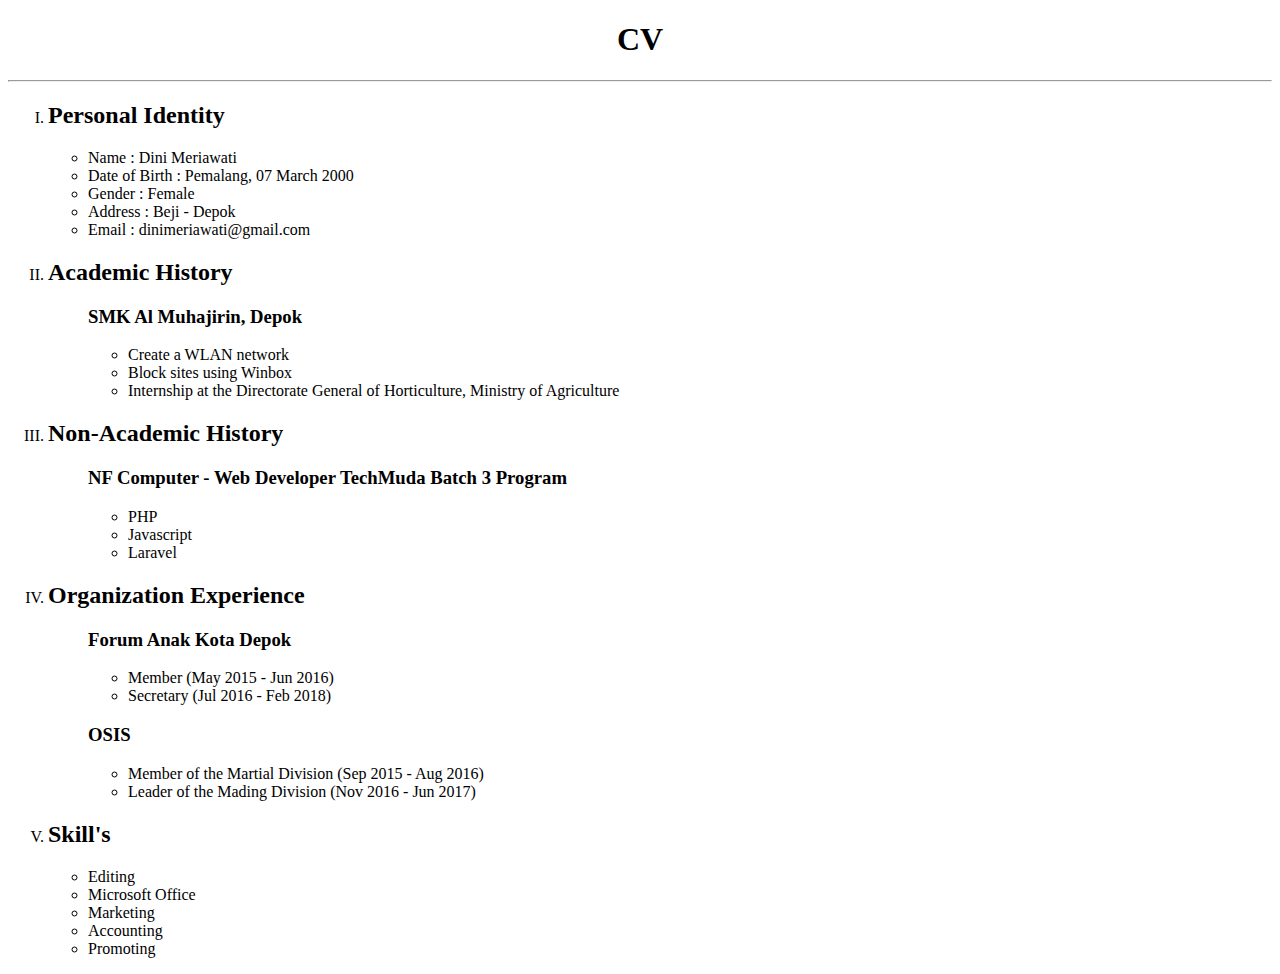
==== CV/cv_Dini Meriawati_sttnf.html @ 60702ab7 "Tugas CV" ====
<!DOCTYPE html>
<html lang="en">
<head>
    <meta charset="UTF-8">
    <meta name="viewport" content="width=device-width, initial-scale=1.0">
    <title>Curriculum Vitae</title>
</head>
<body>
    <h1 align="center">CV</h1>
    <hr/>
    <ol type="I">
        <li>
            <h2>Personal Identity</h2>
            <ul type="circle">
                <li>Name : Dini Meriawati</li>
                <li>Date of Birth : Pemalang, 07 March 2000</li>
                <li>Gender : Female</li>
                <li>Address : Beji - Depok</li>
                <li>Email : dinimeriawati@gmail.com</li>
            </ul>
        </li>
        <li>
            <h2>Academic History</h2>
            <ol>
                    <h3>SMK Al Muhajirin, Depok</h3>
                    <ul type="circle">
                        <li>Create a WLAN network</li>
                        <li>Block sites using Winbox</li>
                        <li>Internship at the Directorate General of Horticulture, Ministry of Agriculture</li>
                    </ul>
            </ol>
        </li>
        <li>
            <h2>Non-Academic History</h2>
            <ol>
                <h3>NF Computer - Web Developer TechMuda Batch 3 Program</h3>
                <ul type="circle">
                    <li>PHP</li>
                    <li>Javascript</li>
                    <li>Laravel</li>
                </ul>
            </ol>
        </li>
        <li>
            <h2>Organization Experience</h2>
            <ol>
                <h3>Forum Anak Kota Depok</h3>
                <ul type="circle">
                    <li>Member (May 2015 - Jun 2016)</li>
                    <li>Secretary (Jul 2016 - Feb 2018)</li>
                </ul>
              
                <h3>OSIS</h3>
                <ul type="circle">
                    <li>Member of the Martial Division (Sep 2015 - Aug 2016)</li>
                    <li>Leader of the Mading Division (Nov 2016 - Jun 2017)</li>
                </ul>
            </ol>
        </li>
        <li>
            <h2>Skill's</h2>
            <ul type="circle">
                <li>Editing</li>
                <li>Microsoft Office</li>
                <li>Marketing</li>
                <li>Accounting</li>
                <li>Promoting</li>
            </ul>
        </li>
    </ol>
</body>
</html>
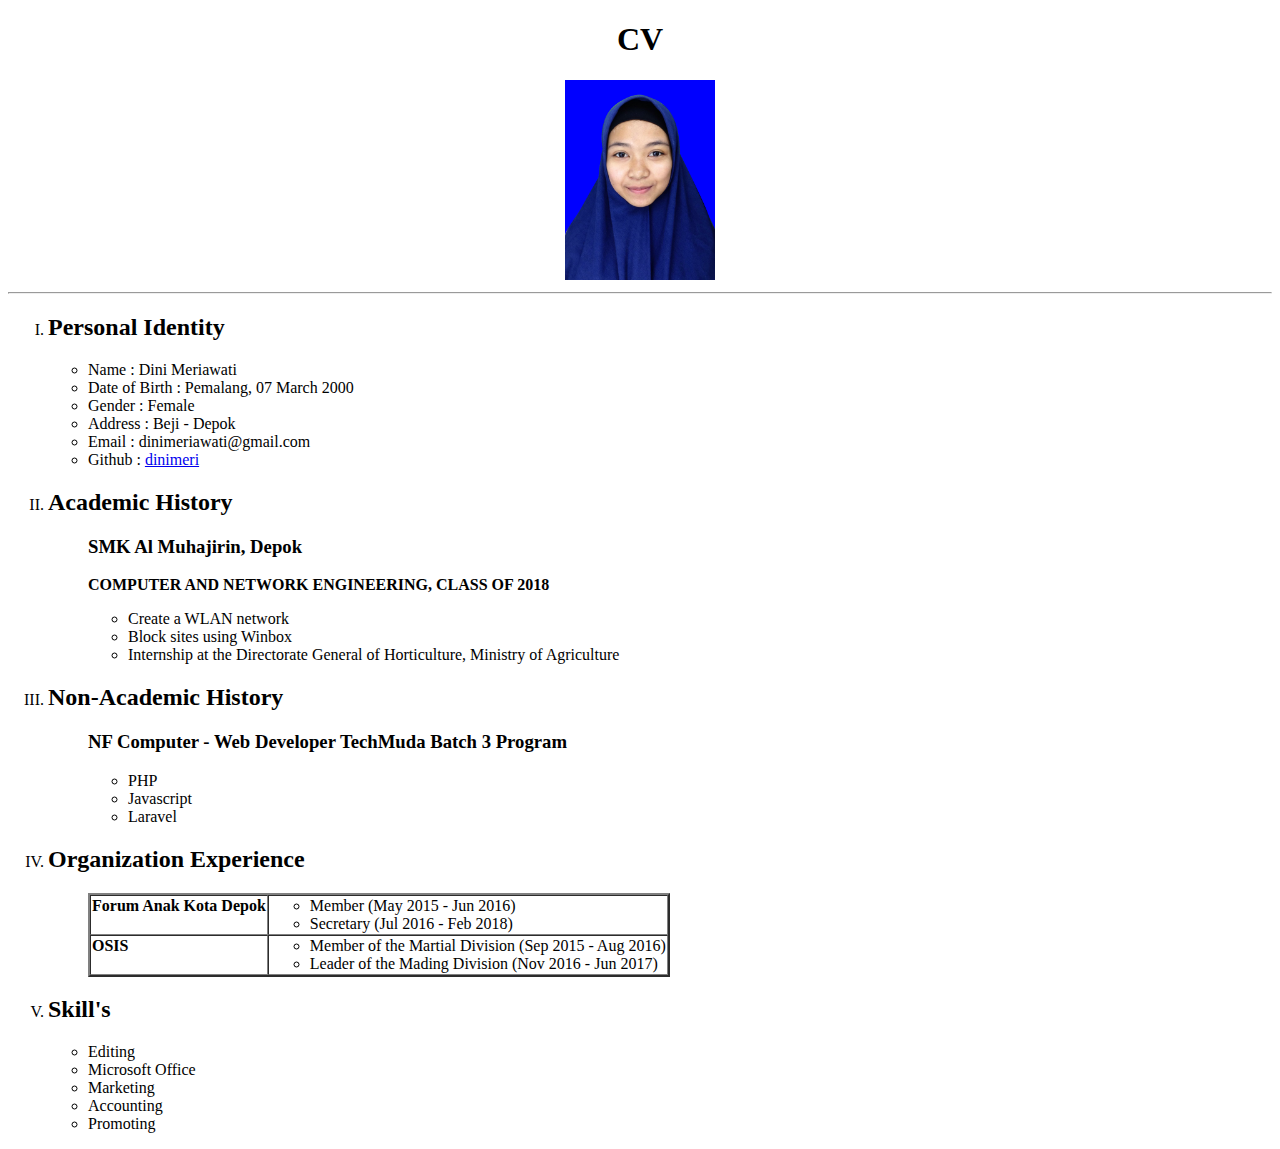
==== commit 4f89ab95: "Tugas CV" ====
--- a/CV/cv_Dini Meriawati_sttnf.html
+++ b/CV/cv_Dini Meriawati_sttnf.html
@@ -6,7 +6,10 @@
     <title>Curriculum Vitae</title>
 </head>
 <body>
-    <h1 align="center">CV</h1>
+    <div align="center">
+        <h1>CV</h1>
+        <img src="Foto.png" height="200px">
+    </div>
     <hr/>
     <ol type="I">
         <li>
@@ -17,17 +20,23 @@
                 <li>Gender : Female</li>
                 <li>Address : Beji - Depok</li>
                 <li>Email : dinimeriawati@gmail.com</li>
+                <li>
+                    Github : <a href="https://github.com/dinimeri">dinimeri</a>
+                </li>
             </ul>
         </li>
         <li>
             <h2>Academic History</h2>
             <ol>
-                    <h3>SMK Al Muhajirin, Depok</h3>
-                    <ul type="circle">
-                        <li>Create a WLAN network</li>
-                        <li>Block sites using Winbox</li>
-                        <li>Internship at the Directorate General of Horticulture, Ministry of Agriculture</li>
-                    </ul>
+                <h3>SMK Al Muhajirin, Depok</h3>
+                <p>
+                    <b>COMPUTER AND NETWORK ENGINEERING, CLASS OF 2018</b>
+                </p>
+                <ul type="circle">
+                    <li>Create a WLAN network</li>
+                    <li>Block sites using Winbox</li>
+                    <li>Internship at the Directorate General of Horticulture, Ministry of Agriculture</li>
+                </ul>
             </ol>
         </li>
         <li>
@@ -44,17 +53,32 @@
         <li>
             <h2>Organization Experience</h2>
             <ol>
-                <h3>Forum Anak Kota Depok</h3>
-                <ul type="circle">
-                    <li>Member (May 2015 - Jun 2016)</li>
-                    <li>Secretary (Jul 2016 - Feb 2018)</li>
-                </ul>
-              
-                <h3>OSIS</h3>
-                <ul type="circle">
-                    <li>Member of the Martial Division (Sep 2015 - Aug 2016)</li>
-                    <li>Leader of the Mading Division (Nov 2016 - Jun 2017)</li>
-                </ul>
+                <table border="2" cellspacing="0">
+                <tbody>
+                    <tr>
+                        <td valign="top">
+                            <b>Forum Anak Kota Depok</b>
+                        </td>
+                        <td>
+                            <ul type="circle">
+                                <li>Member (May 2015 - Jun 2016)</li>
+                                <li>Secretary (Jul 2016 - Feb 2018)</li>
+                            </ul>
+                        </td>
+                    </tr>
+                    <tr>
+                        <td valign="top">
+                            <b>OSIS</b>
+                        </td>
+                        <td>
+                            <ul type="circle">
+                                <li>Member of the Martial Division (Sep 2015 - Aug 2016)</li>
+                                <li>Leader of the Mading Division (Nov 2016 - Jun 2017)</li>
+                            </ul>
+                        </td>
+                    </tr>
+                    </tbody>
+                </table>
             </ol>
         </li>
         <li>
